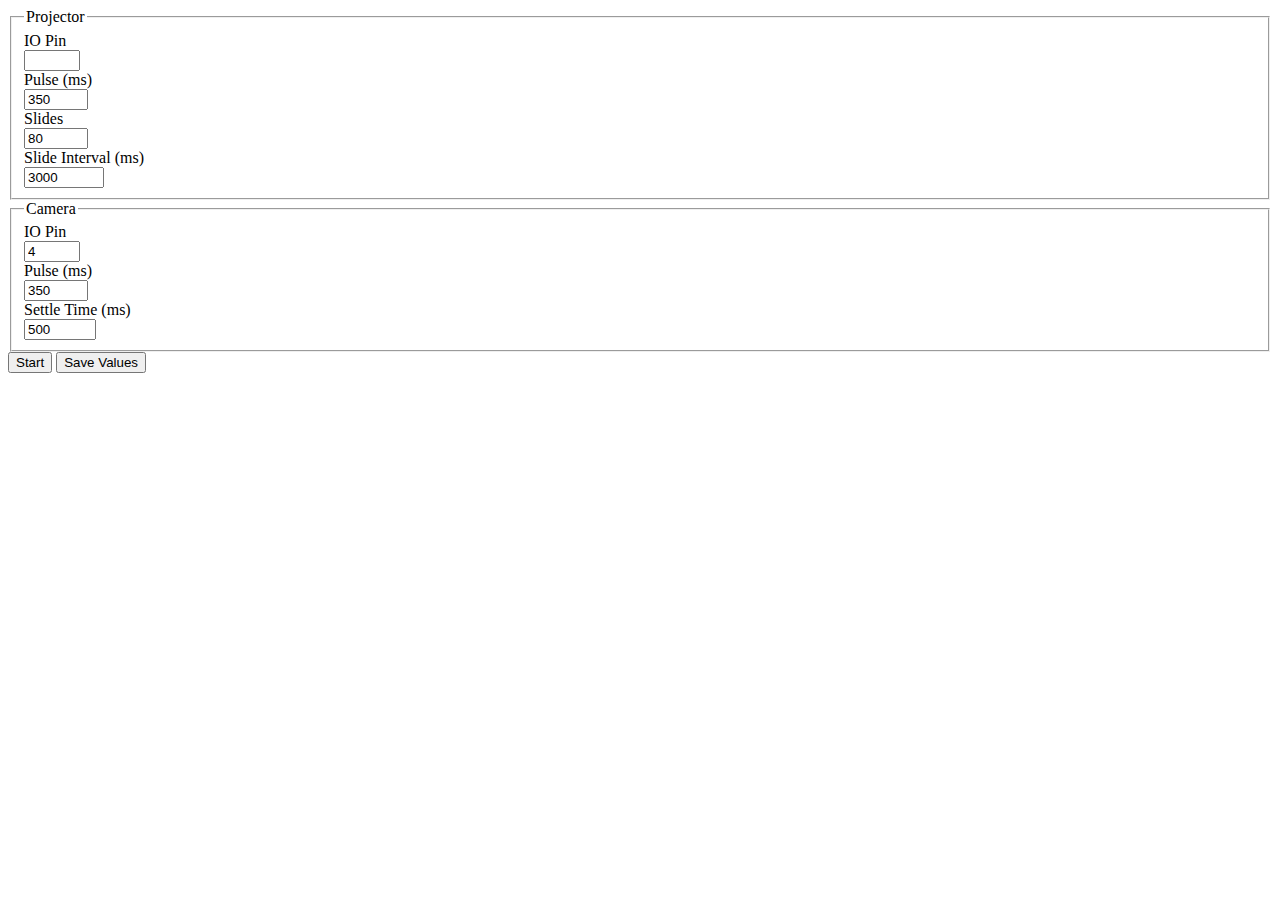
==== data/index.html @ ad3b4244 "first commit" ====
<!DOCTYPE html>
<html lang="en">

<head>
  <meta charset="utf-8">
  <meta name="viewport" content="width=device-width, initial-scale=1">
  <title>Slide Scanning by Projector</title>
  <link rel="stylesheet" href="/style.css">
</head>

<body id="home">

  <div class="container">
    <form action="/action" method="POST">
      <fieldset>
        <legend>Projector</legend>
        <div class="row">
          <div class="col-48">
            <label for="lprojpin">IO Pin</label>
          </div>
          <div class="col-52">
            <input id="lprojpin" name="projpin" type="number" name="quantity" min="1" max="16" >
          </div>
        </div>
        <div class="row">
          <div class="col-48">
            <label for="lprojpulse">Pulse (ms)</label>
          </div>
          <div class="col-52">
            <input id="projpulse" name="projpulse" type="number" name="quantity" min="100" max="800" value=350>
          </div>
        </div>
        <div class="row">
          <div class="col-48">
            <label for="lslides">Slides</label>
          </div>
          <div class="col-52">
            <input id="lslides" name="slides" type="number" name="quantity" min="1" max="200" value=80>
          </div>
        </div>
        <div class="row">
          <div class="col-48">
            <label for="lslideinterval">Slide Interval (ms)</label>
          </div>
          <div class="col-52">
            <input id="lslideinterval" name="slideinterval" type="number" name="quantity" min="1000" max="10000" value=3000>
          </div>
        </div>
      </fieldset>
      <fieldset>
        <legend>Camera</legend>
        <div class="row">
          <div class="col-48">
            <label for="lcampin">IO Pin</label>
          </div>
          <div class="col-52">
            <input id="lcampin" name="campin" type="number" name="quantity" min="1" max="16" value=4>
          </div>
        </div>
        <div class="row">
          <div class="col-48">
            <label for="lcampulse">Pulse (ms)</label>
          </div>
          <div class="col-52">
            <input id="lcampulse" name="campulse" type="number" name="quantity" min="100" max="800" value=350>
          </div>
        </div>
        <div class="row">
          <div class="col-48">
            <label for="lsettle">Settle Time (ms)</label>
          </div>
          <div class="col-52">
            <input id="lsettle" name="settle" type="number" name="quantity" min="50" max="2000" value=500>
          </div>
        </div>
      </fieldset>

      <INPUT type="submit" name="button" value="Start">
      <INPUT type="submit" name="button" value="Save Values">
    </form>
  </div>
</body>

</html>
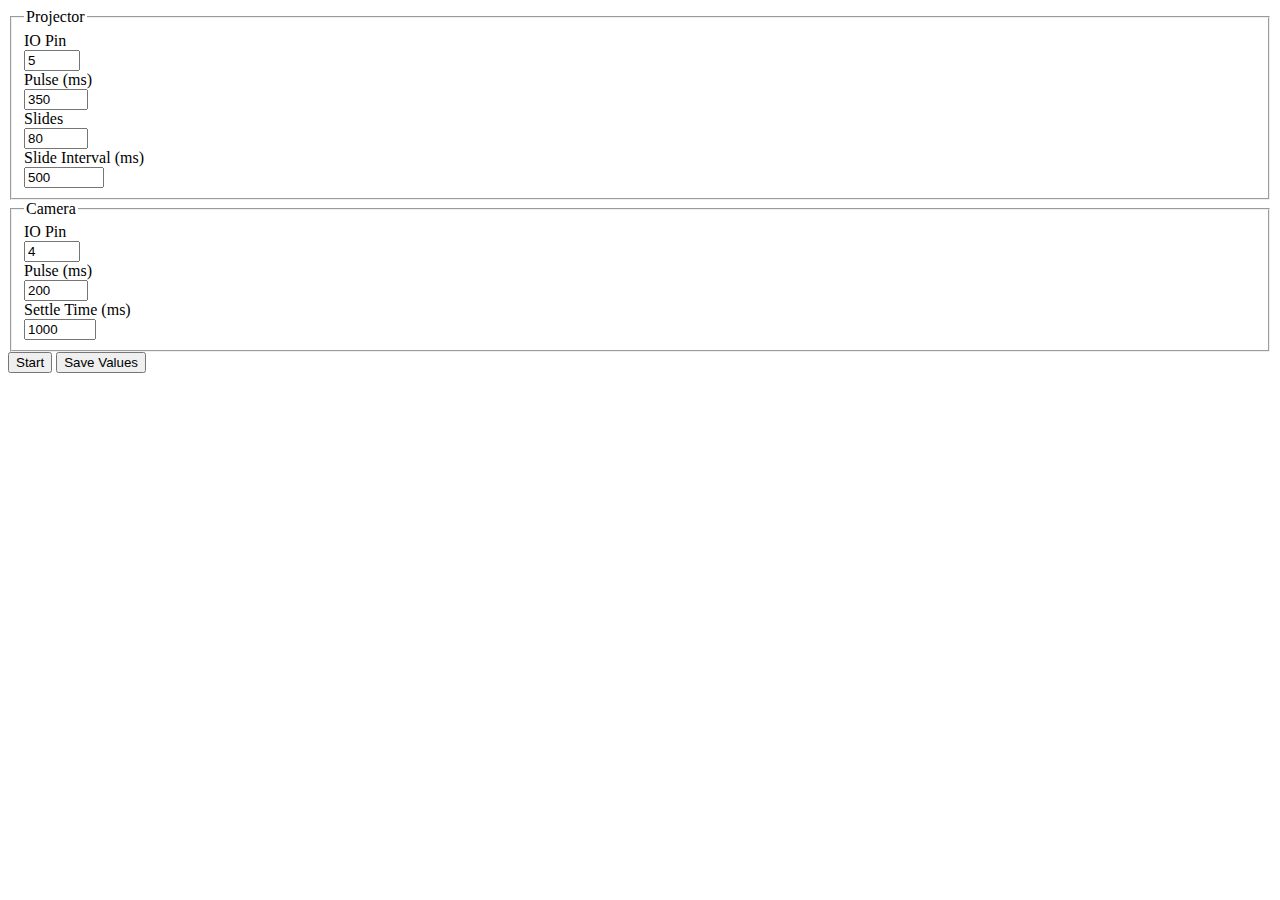
==== commit aa461372: "Loads initial form values from saved config.json" ====
--- a/data/index.html
+++ b/data/index.html
@@ -6,6 +6,30 @@
   <meta name="viewport" content="width=device-width, initial-scale=1">
   <title>Slide Scanning by Projector</title>
   <link rel="stylesheet" href="/style.css">
+  <script>
+    var xmlhttp = new XMLHttpRequest();
+    var url = "/config.json";
+
+    xmlhttp.onreadystatechange = function() {
+      if (this.readyState == 4 && this.status == 200) {
+        var myArr = JSON.parse(this.responseText);
+        console.log("Parsed: " + myArr)
+        myFunction(myArr);
+      }
+    };
+    xmlhttp.open("GET", url, true);
+    xmlhttp.send();
+
+    function myFunction(arr) {
+      var id;
+      Object.keys(arr).forEach(function(key) {
+        id = 'l' + key;
+        console.log(id + ": " + key)
+        document.getElementById(id).value = arr[key];
+      })
+    }
+  </script>
+
 </head>
 
 <body id="home">
@@ -19,7 +43,7 @@
             <label for="lprojpin">IO Pin</label>
           </div>
           <div class="col-52">
-            <input id="lprojpin" name="projpin" type="number" name="quantity" min="1" max="16" >
+            <input id="lprojpin" name="projpin" type="number" name="quantity" min="1" max="16" value=5>
           </div>
         </div>
         <div class="row">
@@ -27,7 +51,7 @@
             <label for="lprojpulse">Pulse (ms)</label>
           </div>
           <div class="col-52">
-            <input id="projpulse" name="projpulse" type="number" name="quantity" min="100" max="800" value=350>
+            <input id="lprojpulse" name="projpulse" type="number" name="quantity" min="100" max="800" value=350>
           </div>
         </div>
         <div class="row">
@@ -43,7 +67,7 @@
             <label for="lslideinterval">Slide Interval (ms)</label>
           </div>
           <div class="col-52">
-            <input id="lslideinterval" name="slideinterval" type="number" name="quantity" min="1000" max="10000" value=3000>
+            <input id="lslideinterval" name="slideinterval" type="number" name="quantity" min="500" max="10000" value=500>
           </div>
         </div>
       </fieldset>
@@ -62,7 +86,7 @@
             <label for="lcampulse">Pulse (ms)</label>
           </div>
           <div class="col-52">
-            <input id="lcampulse" name="campulse" type="number" name="quantity" min="100" max="800" value=350>
+            <input id="lcampulse" name="campulse" type="number" name="quantity" min="100" max="800" value=200>
           </div>
         </div>
         <div class="row">
@@ -70,7 +94,7 @@
             <label for="lsettle">Settle Time (ms)</label>
           </div>
           <div class="col-52">
-            <input id="lsettle" name="settle" type="number" name="quantity" min="50" max="2000" value=500>
+            <input id="lsettle" name="settle" type="number" name="quantity" min="50" max="2000" value=1000>
           </div>
         </div>
       </fieldset>
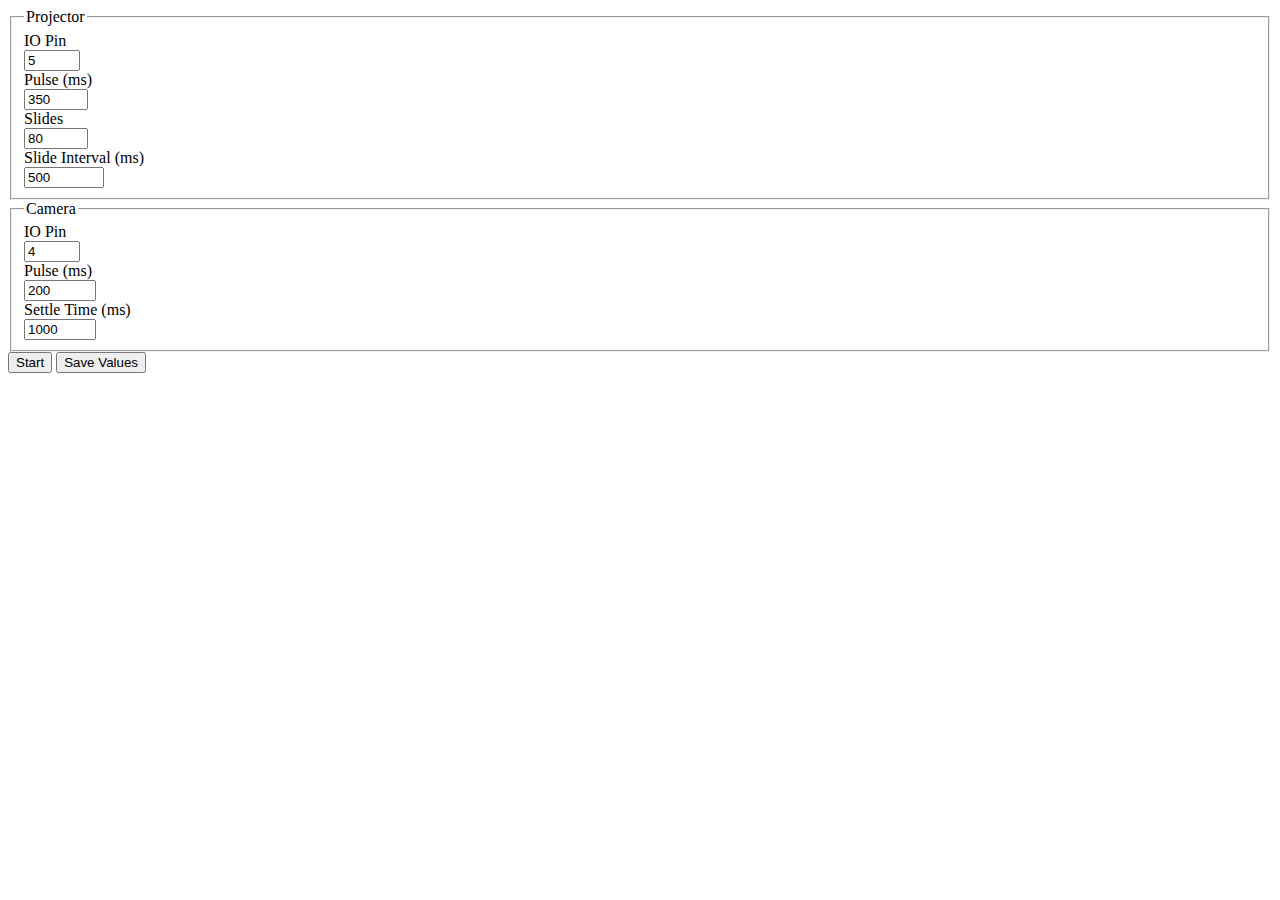
==== commit 39a660b8: "added a photograph showing the setup" ====
--- a/data/index.html
+++ b/data/index.html
@@ -86,7 +86,7 @@
             <label for="lcampulse">Pulse (ms)</label>
           </div>
           <div class="col-52">
-            <input id="lcampulse" name="campulse" type="number" name="quantity" min="100" max="800" value=200>
+            <input id="lcampulse" name="campulse" type="number" name="quantity" min="100" max="3000" value=200>
           </div>
         </div>
         <div class="row">
